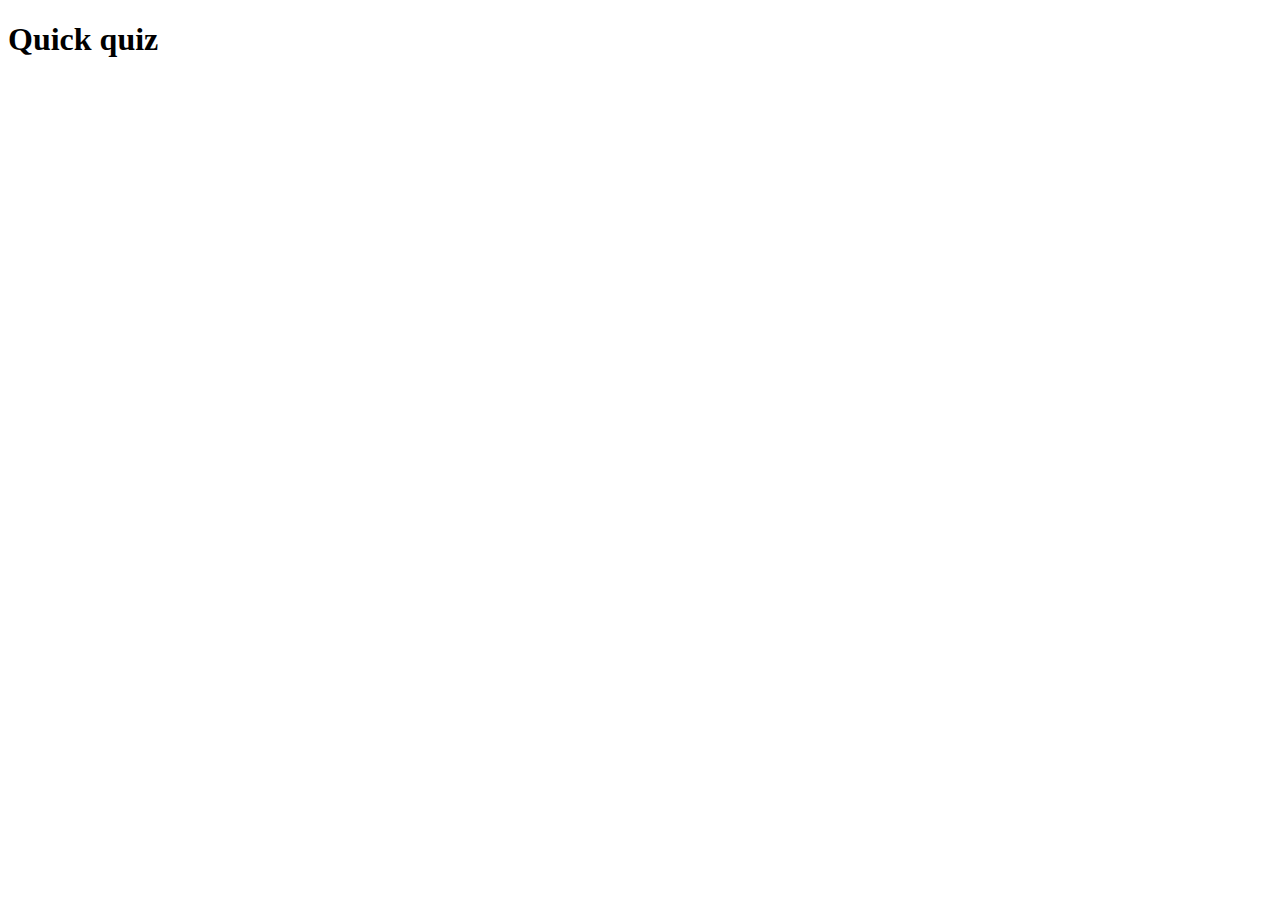
==== index.html @ 1a88d06d "first commit" ====
<!DOCTYPE html>
<html lang="en">
<head>
    <meta charset="UTF-8">
    <meta name="viewport" content="width=device-width, initial-scale=1.0">
    <title>Quick Quiz</title>
    <link rel="stylesheet" href="app.css">
</head>
<body>
   
    <div class="container">
        <div id="home" class="flex-center flex-coloumn">
            <h1>Quick quiz</h1>
        </div>
       
        </div>
    </div>
</body>
</html>
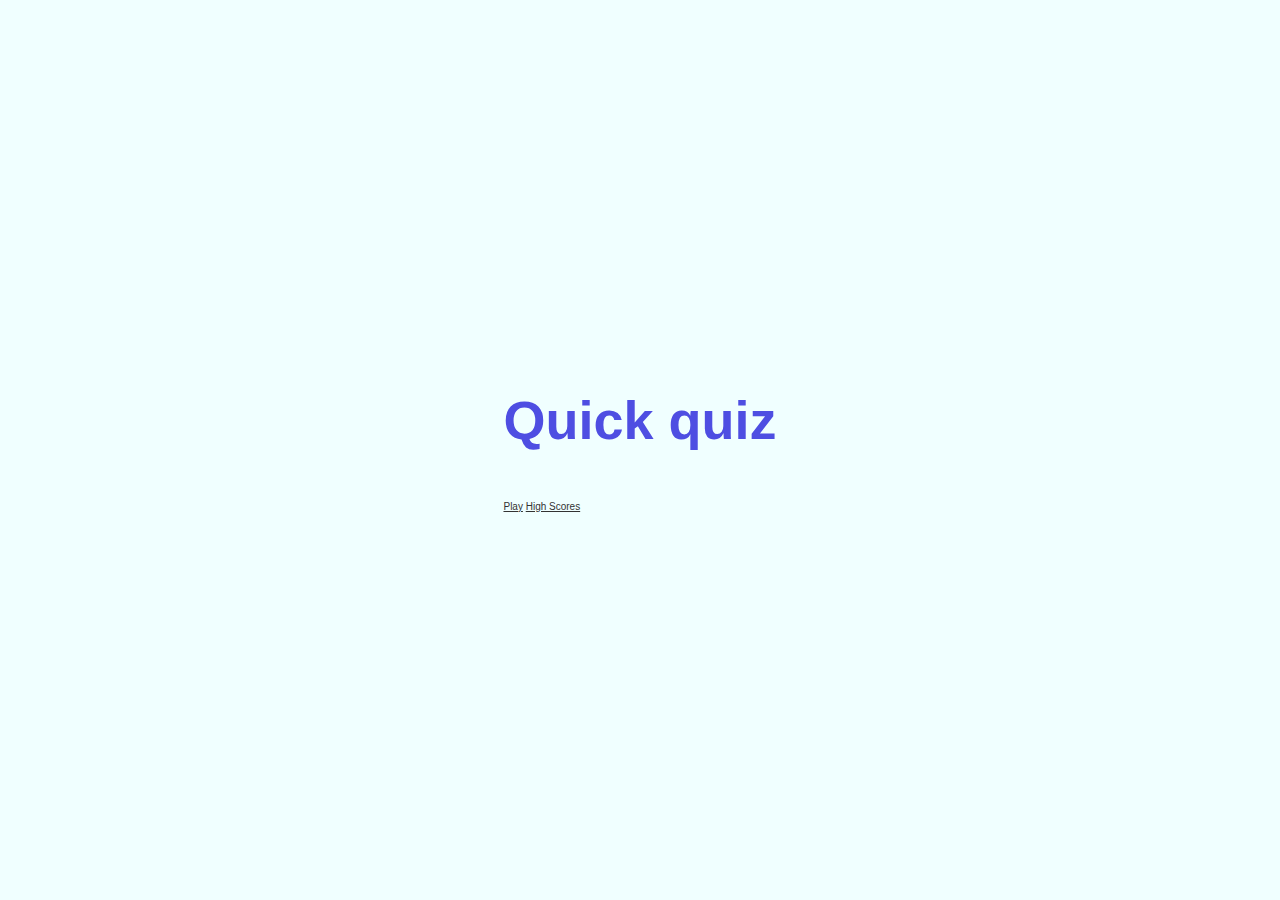
==== commit 537c42de: "update the css" ====
--- a/index.html
+++ b/index.html
@@ -11,6 +11,9 @@
     <div class="container">
         <div id="home" class="flex-center flex-coloumn">
             <h1>Quick quiz</h1>
+            <a class = "btn" href="/game.html">Play</a>
+            <a class = "btn" href="/highscores.html">High Scores</a>
+
         </div>
        
         </div>
--- a/app.css
+++ b/app.css
@@ -0,0 +1,49 @@
+:root {
+    background-color: azure;
+    font-size: 62.5%;
+}
+
+*{
+    box-sizing: border-box;
+    font-family: Arial, Helvetica, sans-serif;
+    margin: 0;
+    padding: 0;
+    color: #333;
+}
+h1, h2, h3, h4 {
+    margin-bottom: 5rem;
+}
+
+h1{
+    font-size: 5.4rem;
+    color: rgb(78, 78, 226);
+    margin-bottom: 5rem;
+}
+
+h1 > span{
+    font-size: 4.2rem;
+    font-weight: 500;
+}
+
+h2{
+    font-size: 4.2rem;
+    font-weight: 700;
+    margin-bottom: 4rem;
+}
+
+h3{
+    font-size: 2.8rem;
+    font-weight: 500;
+}
+
+
+/* Utilities */
+
+.container{
+    width: 100vw;
+    height: 100vh;
+    display: flex;
+    justify-content: center;
+    align-items: center;
+    
+}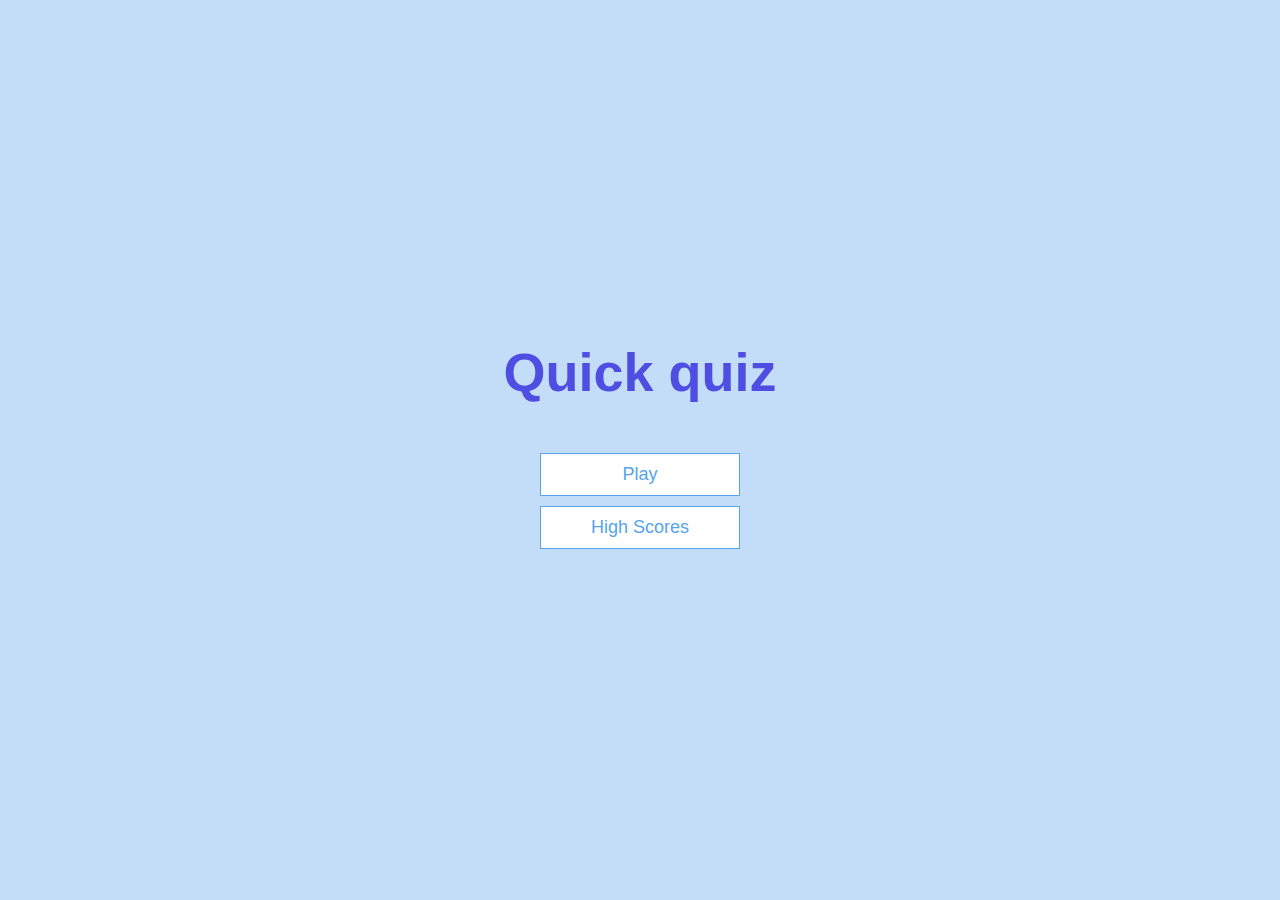
==== commit e42ed05a: "add game.html and css" ====
--- a/index.html
+++ b/index.html
@@ -9,10 +9,10 @@
 <body>
    
     <div class="container">
-        <div id="home" class="flex-center flex-coloumn">
+        <div id="home" class="flex-center flex-column">
             <h1>Quick quiz</h1>
-            <a class = "btn" href="/game.html">Play</a>
-            <a class = "btn" href="/highscores.html">High Scores</a>
+            <a class = "btn" href="game.html">Play</a>
+            <a class = "btn" href="highscores.html">High Scores</a>
 
         </div>
        
--- a/app.css
+++ b/app.css
@@ -1,5 +1,5 @@
 :root {
-    background-color: azure;
+    background-color: rgb(195, 220, 248);
     font-size: 62.5%;
 }
 
@@ -45,5 +45,59 @@
     display: flex;
     justify-content: center;
     align-items: center;
-    
-}+    max-width: 80rem;
+    margin: 0 auto;
+}
+
+.container > *{
+    width: 100%;
+}
+
+.flex-column {
+    display: flex;
+    flex-direction: column;
+  }
+  
+  .flex-center {
+    justify-content: center;
+    align-items: center;
+  }
+  
+  .justify-center {
+    justify-content: center;
+  }
+  
+  .text-center {
+    text-align: center;
+  }
+  
+  .hidden {
+    display: none;
+  }
+
+
+  /* buttons */
+.btn {
+  font-size: 1.8rem;
+  padding: 1rem 0;
+  width: 20rem;
+  text-align: center;
+  border: 0.1rem solid #56a5eb;
+  margin-bottom: 1rem;
+  text-decoration: none;
+  color: #56a5eb;
+  background-color: white;
+}
+
+.btn:hover {
+  cursor: pointer;
+  box-shadow: 0 0.4rem 1.4rem 0 rgba(86, 185, 235, 0.5);
+  transform: translateY(-0.1rem);
+  transition: transform 150ms;
+}
+
+.btn[disabled]:hover {
+  cursor: not-allowed;
+  box-shadow: none;
+  transform: none;
+}
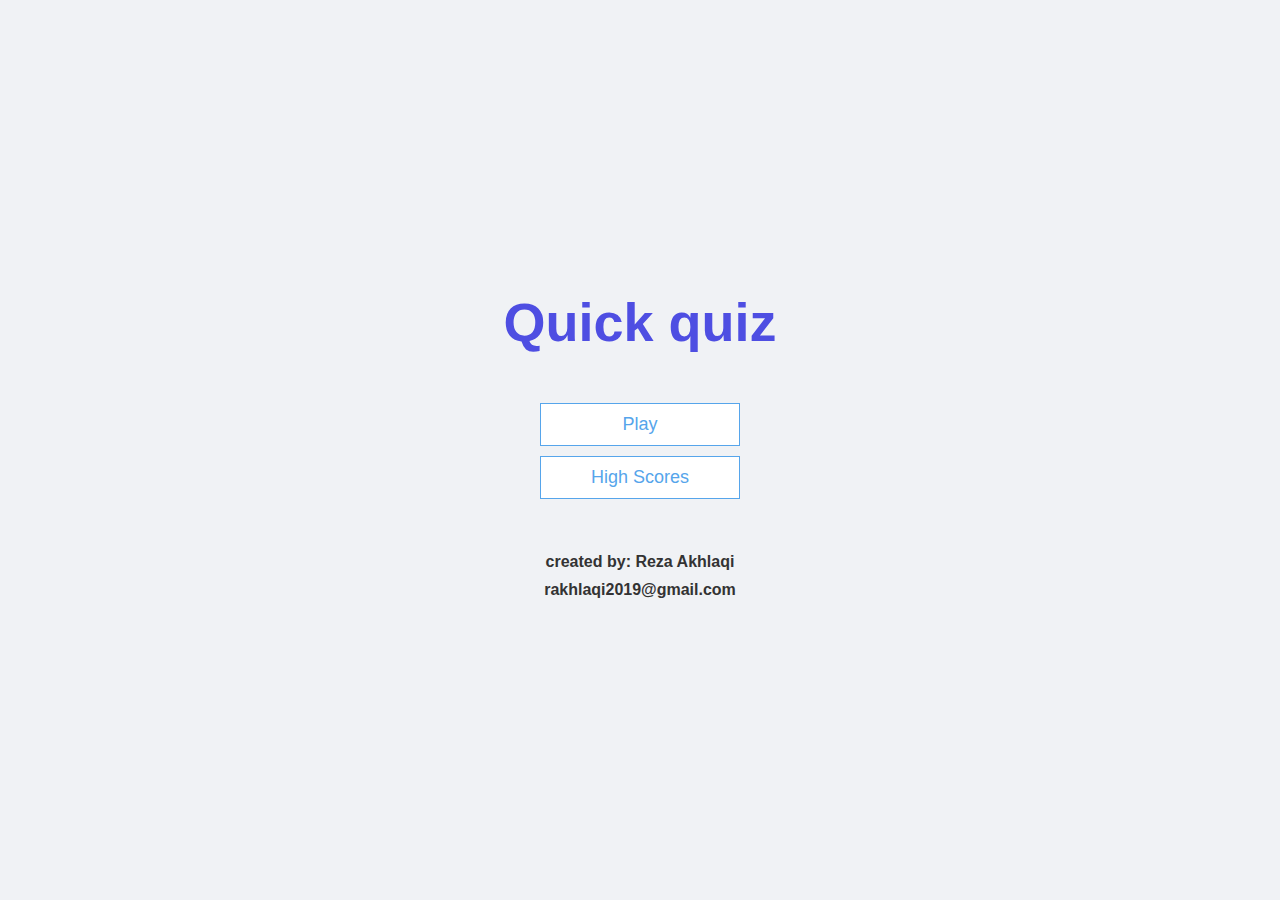
==== commit d4962d0b: "just add my name in fist page" ====
--- a/index.html
+++ b/index.html
@@ -14,6 +14,10 @@
             <a class = "btn" href="game.html">Play</a>
             <a class = "btn" href="highscores.html">High Scores</a>
 
+            <br><br><br><br>
+            <h4>created by: <strong>Reza Akhlaqi</strong> </h4>
+            <h4>rakhlaqi2019@gmail.com</h4>
+
         </div>
        
         </div>
--- a/app.css
+++ b/app.css
@@ -1,5 +1,5 @@
 :root {
-    background-color: rgb(195, 220, 248);
+    background-color: rgb(240, 242, 245);
     font-size: 62.5%;
 }
 
@@ -11,7 +11,7 @@
     color: #333;
 }
 h1, h2, h3, h4 {
-    margin-bottom: 5rem;
+    margin-bottom: 1rem;
 }
 
 h1{
@@ -36,6 +36,9 @@
     font-weight: 500;
 }
 
+h4 {
+  font-size: 1.6rem;
+}
 
 /* Utilities */
 
@@ -47,6 +50,7 @@
     align-items: center;
     max-width: 80rem;
     margin: 0 auto;
+    padding: 2rem ;
 }
 
 .container > *{
@@ -91,8 +95,8 @@
 
 .btn:hover {
   cursor: pointer;
-  box-shadow: 0 0.4rem 1.4rem 0 rgba(86, 185, 235, 0.5);
-  transform: translateY(-0.1rem);
+  box-shadow: 0 0.4rem 1.4rem 0 rgba(59, 123, 155, 0.5);
+  transform: translateY(-0.2rem);
   transition: transform 150ms;
 }
 
